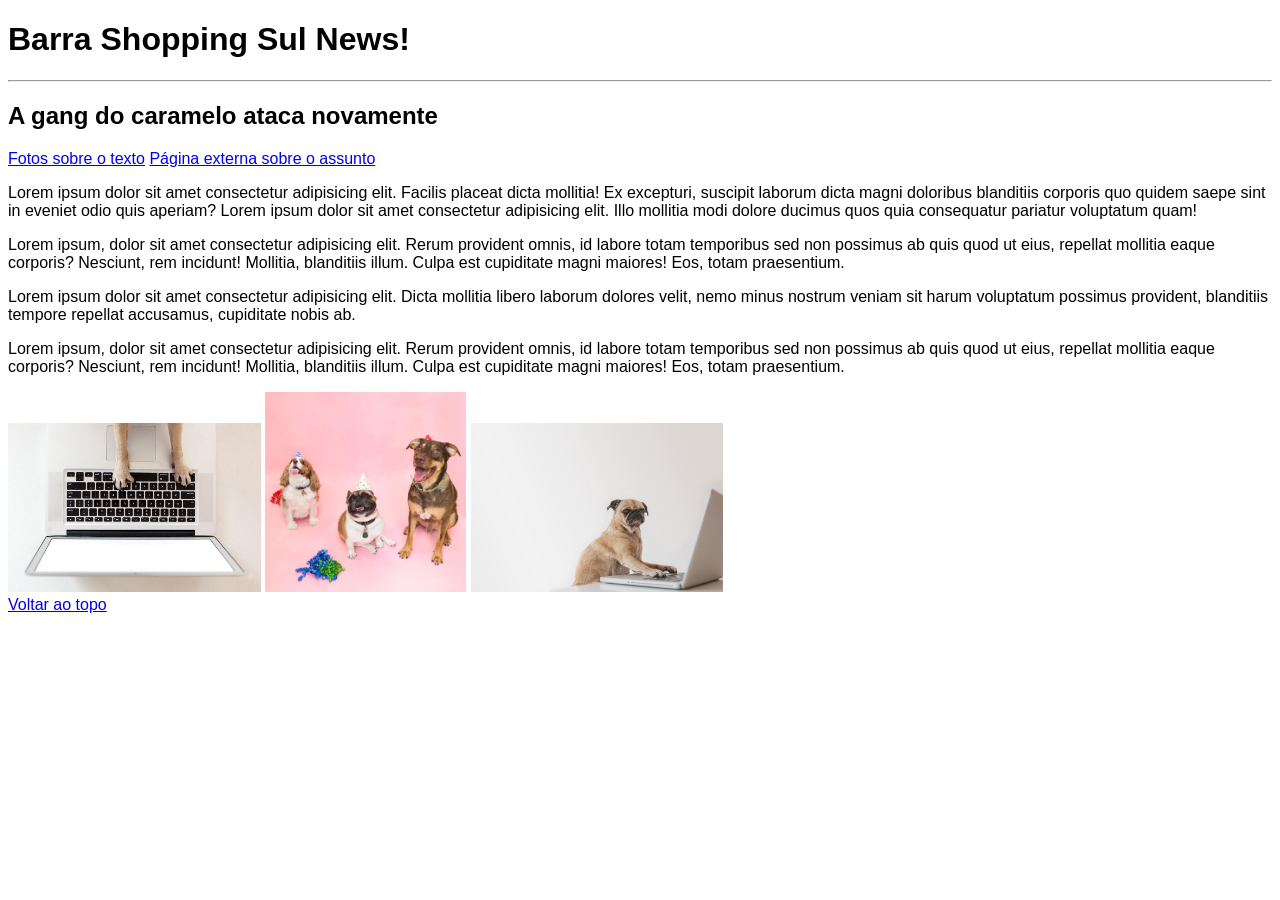
==== 01-BarraSoppingSulNews/pagina1.html @ 89b47701 "Add files via upload" ====
<!DOCTYPE html>
<html lang="pt-br">

<head>
    <meta charset="UTF-8">
    <meta name="viewport" content="width=device-width, initial-scale=1.0">
    <title>Barra Shopping Sul News!</title>
    <link rel="stylesheet" href="style.css">
</head>

<body>
    <header>
        <h1>Barra Shopping Sul News!</h1>
    </header>
    <hr>

    <body>
        <div class="titulo-materia">
            <h2>A gang do caramelo ataca novamente</h2>
            <a href="#div-img">Fotos sobre o texto</a> 
            <a href="#">Página externa sobre o assunto</a>
        </div>
        <div class="corpo-texto">
            <p>Lorem ipsum dolor sit amet consectetur adipisicing elit. Facilis placeat dicta mollitia! Ex excepturi,
                suscipit laborum dicta magni doloribus blanditiis corporis quo quidem saepe sint in eveniet odio quis
                aperiam? Lorem ipsum dolor sit amet consectetur adipisicing elit. Illo mollitia modi dolore ducimus quos
                quia consequatur pariatur voluptatum quam!</p>
            <p>Lorem ipsum, dolor sit amet consectetur adipisicing elit. Rerum provident omnis, id labore totam
                temporibus
                sed non possimus ab quis quod ut eius, repellat mollitia eaque corporis? Nesciunt, rem incidunt!
                Mollitia,
                blanditiis illum. Culpa est cupiditate magni maiores! Eos, totam praesentium.</p>
            <p>Lorem ipsum dolor sit amet consectetur adipisicing elit. Dicta mollitia libero laborum dolores velit,
                nemo
                minus nostrum veniam sit harum voluptatum possimus provident, blanditiis tempore repellat accusamus,
                cupiditate nobis ab.</p>
            <p>Lorem ipsum, dolor sit amet consectetur adipisicing elit. Rerum provident omnis, id labore totam
                temporibus
                sed non possimus ab quis quod ut eius, repellat mollitia eaque corporis? Nesciunt, rem incidunt!
                Mollitia,
                blanditiis illum. Culpa est cupiditate magni maiores! Eos, totam praesentium.</p>
        </div>
        <div class="div-imagem-texto" id="div-img">
            <img src="img/dog1.jpg" alt="patas de cao caremelo digitando em um laptop" class="imagem-texto">
            <img src="img/festa.jpg" alt="caes em uma festa" class="imagem-texto">
            <img src="img/pug.jpg" alt="pug na frente de um laptop" class="imagem-texto">
        </div>
        <a href="#">Voltar ao topo</a>
    </body>
</body>

</html>
---- 01-BarraSoppingSulNews/style.css ----
body {
    font-family: 'Segoe UI', Tahoma, Geneva, Verdana, sans-serif;
}

.imagem-texto {
    max-width: 20%;
    max-height: 200px;
}
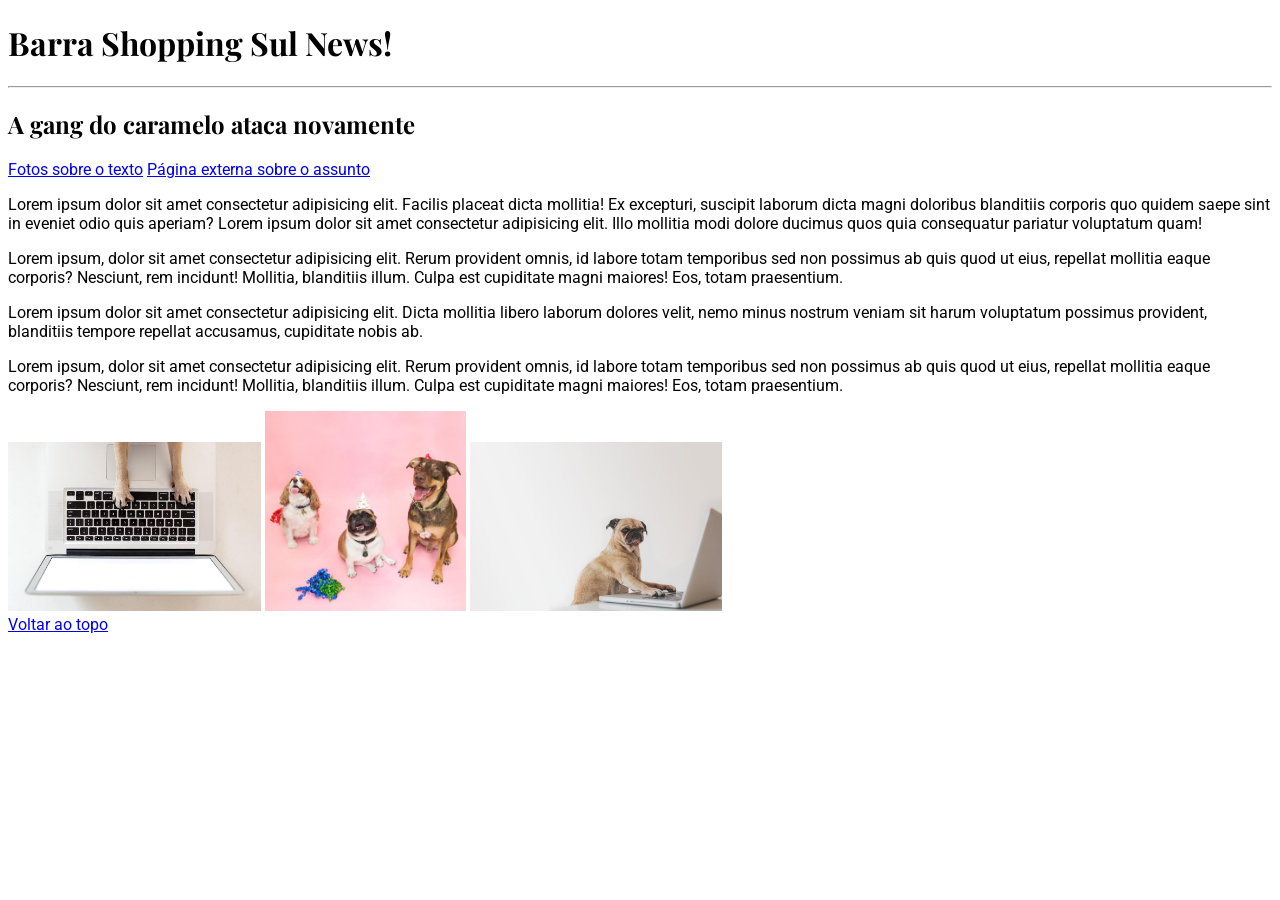
==== commit a820d7b8: "adiciona fonte css" ====
--- a/01-BarraSoppingSulNews/pagina1.html
+++ b/01-BarraSoppingSulNews/pagina1.html
@@ -5,7 +5,8 @@
     <meta charset="UTF-8">
     <meta name="viewport" content="width=device-width, initial-scale=1.0">
     <title>Barra Shopping Sul News!</title>
-    <link rel="stylesheet" href="style.css">
+    <!-- importa css -->
+    <link rel="stylesheet" href="css/style.css">
 </head>
 
 <body>
--- a/01-BarraSoppingSulNews/css/style.css
+++ b/01-BarraSoppingSulNews/css/style.css
@@ -0,0 +1,34 @@
+
+/* CSS GERAL */
+/* importa fonte google */
+@import url('https://fonts.googleapis.com/css2?family=Playfair+Display:wght@400;700&family=Roboto:wght@400;700&display=swap');
+
+/* variaveis */
+:root {
+--fonte-titulo:'Playfair Display', serif;
+--fonte-corpo:'Roboto', sans-serif;
+}
+
+h1,h2,h3,h4,h5,h6 {
+    font-family: var(--fonte-titulo);
+}
+
+body {
+    font-family: var(--fonte-corpo);
+
+}
+
+/* tabelas */
+th,
+td {
+    padding: 5px;
+    text-align: left;
+    border: solid 1px;    
+}
+
+/* CSS PAGINA 1 */
+/* imagem pagina1 */
+.imagem-texto {
+    max-width: 20%;
+    max-height: 200px;
+}
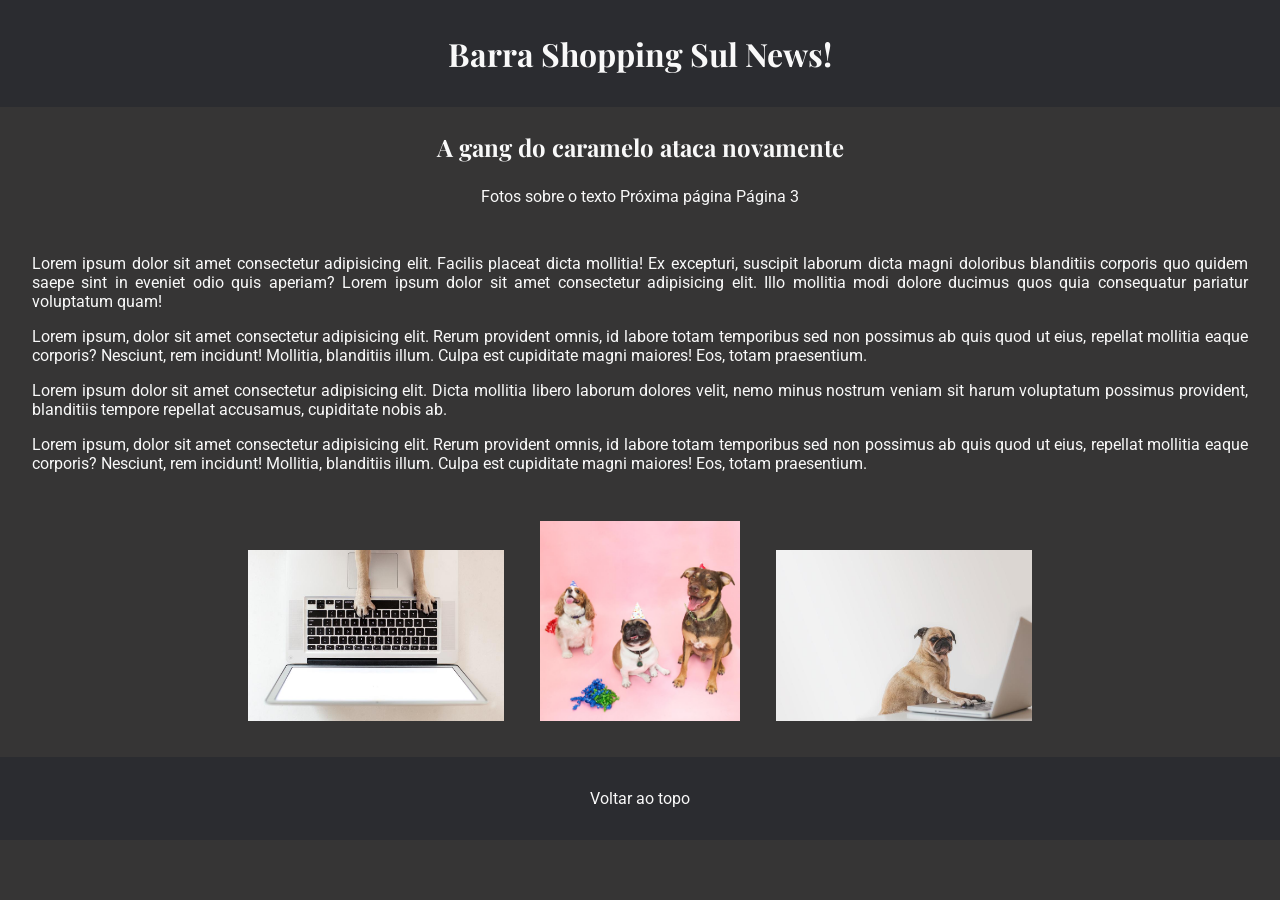
==== commit 40df15f9: "atualiza css pagina 1" ====
--- a/01-BarraSoppingSulNews/pagina1.html
+++ b/01-BarraSoppingSulNews/pagina1.html
@@ -13,41 +13,47 @@
     <header>
         <h1>Barra Shopping Sul News!</h1>
     </header>
-    <hr>
-
-    <body>
-        <div class="titulo-materia">
-            <h2>A gang do caramelo ataca novamente</h2>
-            <a href="#div-img">Fotos sobre o texto</a> 
-            <a href="#">Página externa sobre o assunto</a>
+    <main>
+        <div class="materia">
+            <div class="titulo-materia">
+                <h2>A gang do caramelo ataca novamente</h2>
+                <a href="#div-img">Fotos sobre o texto</a>
+                <a href="pagina2.html">Próxima página</a>
+                <a href="pagina3.html">Página 3</a>
+            </div>
+            <div class="corpo-texto">
+                <p>Lorem ipsum dolor sit amet consectetur adipisicing elit. Facilis placeat dicta mollitia! Ex
+                    excepturi,
+                    suscipit laborum dicta magni doloribus blanditiis corporis quo quidem saepe sint in eveniet odio
+                    quis
+                    aperiam? Lorem ipsum dolor sit amet consectetur adipisicing elit. Illo mollitia modi dolore ducimus
+                    quos
+                    quia consequatur pariatur voluptatum quam!</p>
+                <p>Lorem ipsum, dolor sit amet consectetur adipisicing elit. Rerum provident omnis, id labore totam
+                    temporibus
+                    sed non possimus ab quis quod ut eius, repellat mollitia eaque corporis? Nesciunt, rem incidunt!
+                    Mollitia,
+                    blanditiis illum. Culpa est cupiditate magni maiores! Eos, totam praesentium.</p>
+                <p>Lorem ipsum dolor sit amet consectetur adipisicing elit. Dicta mollitia libero laborum dolores velit,
+                    nemo
+                    minus nostrum veniam sit harum voluptatum possimus provident, blanditiis tempore repellat accusamus,
+                    cupiditate nobis ab.</p>
+                <p>Lorem ipsum, dolor sit amet consectetur adipisicing elit. Rerum provident omnis, id labore totam
+                    temporibus
+                    sed non possimus ab quis quod ut eius, repellat mollitia eaque corporis? Nesciunt, rem incidunt!
+                    Mollitia,
+                    blanditiis illum. Culpa est cupiditate magni maiores! Eos, totam praesentium.</p>
+            </div>
+            <div class="div-imagem-texto" id="div-img">
+                <img src="img/dog1.jpg" alt="patas de cao caremelo digitando em um laptop" class="imagem-texto">
+                <img src="img/festa.jpg" alt="caes em uma festa" class="imagem-texto">
+                <img src="img/pug.jpg" alt="pug na frente de um laptop" class="imagem-texto">
+            </div>
         </div>
-        <div class="corpo-texto">
-            <p>Lorem ipsum dolor sit amet consectetur adipisicing elit. Facilis placeat dicta mollitia! Ex excepturi,
-                suscipit laborum dicta magni doloribus blanditiis corporis quo quidem saepe sint in eveniet odio quis
-                aperiam? Lorem ipsum dolor sit amet consectetur adipisicing elit. Illo mollitia modi dolore ducimus quos
-                quia consequatur pariatur voluptatum quam!</p>
-            <p>Lorem ipsum, dolor sit amet consectetur adipisicing elit. Rerum provident omnis, id labore totam
-                temporibus
-                sed non possimus ab quis quod ut eius, repellat mollitia eaque corporis? Nesciunt, rem incidunt!
-                Mollitia,
-                blanditiis illum. Culpa est cupiditate magni maiores! Eos, totam praesentium.</p>
-            <p>Lorem ipsum dolor sit amet consectetur adipisicing elit. Dicta mollitia libero laborum dolores velit,
-                nemo
-                minus nostrum veniam sit harum voluptatum possimus provident, blanditiis tempore repellat accusamus,
-                cupiditate nobis ab.</p>
-            <p>Lorem ipsum, dolor sit amet consectetur adipisicing elit. Rerum provident omnis, id labore totam
-                temporibus
-                sed non possimus ab quis quod ut eius, repellat mollitia eaque corporis? Nesciunt, rem incidunt!
-                Mollitia,
-                blanditiis illum. Culpa est cupiditate magni maiores! Eos, totam praesentium.</p>
-        </div>
-        <div class="div-imagem-texto" id="div-img">
-            <img src="img/dog1.jpg" alt="patas de cao caremelo digitando em um laptop" class="imagem-texto">
-            <img src="img/festa.jpg" alt="caes em uma festa" class="imagem-texto">
-            <img src="img/pug.jpg" alt="pug na frente de um laptop" class="imagem-texto">
-        </div>
-        <a href="#">Voltar ao topo</a>
-    </body>
+        <footer>
+            <a href="#">Voltar ao topo</a>
+        </footer>
+</body>
 </body>
 
 </html>
--- a/01-BarraSoppingSulNews/css/style.css
+++ b/01-BarraSoppingSulNews/css/style.css
@@ -1,29 +1,67 @@
-
 /* CSS GERAL */
 /* importa fonte google */
 @import url('https://fonts.googleapis.com/css2?family=Playfair+Display:wght@400;700&family=Roboto:wght@400;700&display=swap');
 
 /* variaveis */
 :root {
---fonte-titulo:'Playfair Display', serif;
---fonte-corpo:'Roboto', sans-serif;
+    --preto: #2B2C30;
+    --amarelo-escuro: #D09566;
+    --vermelho: #CB492B;
+    --cinza-escuro: #363535;
+    --azul-claro: #A4BFC1;
+    --branco: #F9F9F9;
+    --gradiente: linear-gradient(to bottom, #2B2C30, #F9F9F9);
+
+    --fonte-titulo: 'Playfair Display', serif;
+    --fonte-corpo: 'Roboto', sans-serif;
 }
 
-h1,h2,h3,h4,h5,h6 {
+h1,
+h2,
+h3,
+h4,
+h5,
+h6 {
     font-family: var(--fonte-titulo);
+    margin: 0;
+    padding: 1em;
+    text-align: center;
 }
 
 body {
+    color: var(--branco);
     font-family: var(--fonte-corpo);
-
+    margin: 0;
+    align-items: center;
+    background-color: var(--cinza-escuro);
 }
 
+header {
+    background-color: var(--preto);
+    color: var(--branco);
+    margin: 0;
+}
+
+footer {
+    background-color: var(--preto);
+    padding: 2em;
+    text-align: center;
+}
+
+/* links */
+a {
+    text-decoration: none;
+    color: var(--branco);
+}
+a:hover {
+    color: var(--azul-claro);
+}
 /* tabelas */
 th,
 td {
     padding: 5px;
     text-align: left;
-    border: solid 1px;    
+    border: solid 1px;
 }
 
 /* CSS PAGINA 1 */
@@ -31,4 +69,22 @@
 .imagem-texto {
     max-width: 20%;
     max-height: 200px;
+}
+
+.materia {
+    /* align-items: center; */
+}
+
+.div-imagem-texto,
+.titulo-materia {
+    text-align: center;
+}
+
+.imagem-texto {
+   padding: 0 1em 2em 1em; 
+}
+
+.corpo-texto {
+    text-align: justify;
+    padding: 2em;
 }
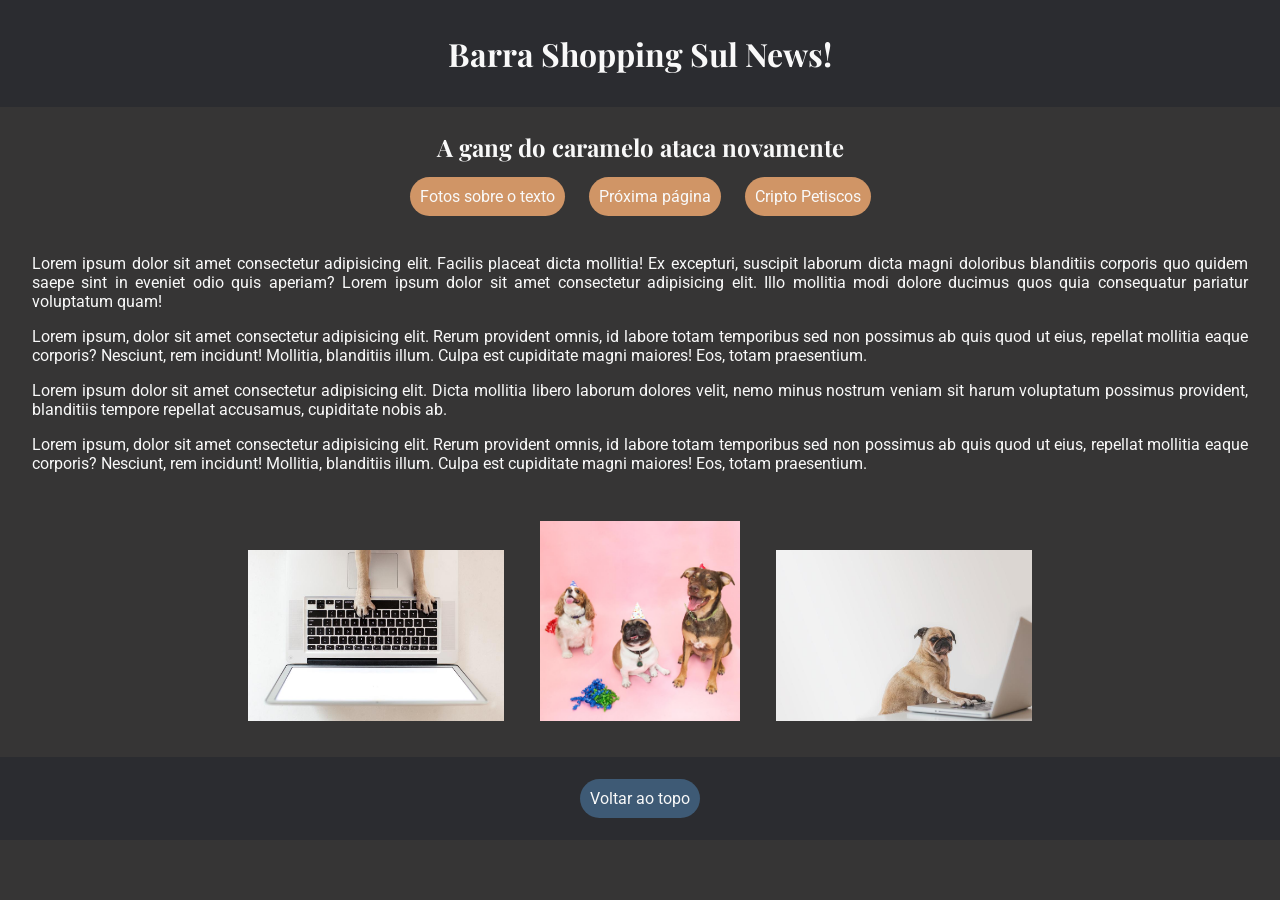
==== commit c3fb493a: "atualiza css pagina 2" ====
--- a/01-BarraSoppingSulNews/pagina1.html
+++ b/01-BarraSoppingSulNews/pagina1.html
@@ -17,9 +17,9 @@
         <div class="materia">
             <div class="titulo-materia">
                 <h2>A gang do caramelo ataca novamente</h2>
-                <a href="#div-img">Fotos sobre o texto</a>
-                <a href="pagina2.html">Próxima página</a>
-                <a href="pagina3.html">Página 3</a>
+                <a class="link-btn" href="#div-img">Fotos sobre o texto</a>
+                <a class="link-btn" href="pagina2.html">Próxima página</a>
+                <a class="link-btn" href="pagina3.html">Cripto Petiscos</a>
             </div>
             <div class="corpo-texto">
                 <p>Lorem ipsum dolor sit amet consectetur adipisicing elit. Facilis placeat dicta mollitia! Ex
@@ -51,7 +51,7 @@
             </div>
         </div>
         <footer>
-            <a href="#">Voltar ao topo</a>
+            <a href="#" class="link-btn">Voltar ao topo</a>
         </footer>
 </body>
 </body>
--- a/01-BarraSoppingSulNews/css/style.css
+++ b/01-BarraSoppingSulNews/css/style.css
@@ -6,9 +6,11 @@
 :root {
     --preto: #2B2C30;
     --amarelo-escuro: #D09566;
+    --laranja-claro: #eba165;
     --vermelho: #CB492B;
     --cinza-escuro: #363535;
-    --azul-claro: #A4BFC1;
+    --azul-medio: #3e5a75;
+    --azul-claro: #4679a8;
     --branco: #F9F9F9;
     --gradiente: linear-gradient(to bottom, #2B2C30, #F9F9F9);
 
@@ -53,9 +55,26 @@
     text-decoration: none;
     color: var(--branco);
 }
-a:hover {
-    color: var(--azul-claro);
+
+/* botoes */
+.link-btn {
+    background-color: var(--amarelo-escuro);
+    border-radius: 100px;
+    padding: 10px;
+    margin: 10px;
 }
+.link-btn:hover {
+    background-color: var(--laranja-claro);
+}
+
+footer .link-btn {
+background-color: var(--azul-medio);
+}
+
+footer .link-btn:hover {
+    background-color: var(--azul-claro);
+    }
+
 /* tabelas */
 th,
 td {
@@ -64,15 +83,14 @@
     border: solid 1px;
 }
 
+dd, dt, li {
+    padding: 5px;
+}
+
 /* CSS PAGINA 1 */
-/* imagem pagina1 */
 .imagem-texto {
     max-width: 20%;
     max-height: 200px;
-}
-
-.materia {
-    /* align-items: center; */
 }
 
 .div-imagem-texto,
@@ -87,4 +105,10 @@
 .corpo-texto {
     text-align: justify;
     padding: 2em;
+}
+
+/* CSS PAGINA 2 */
+.div-tabela {
+    margin: 0 auto; 
+    max-width: 50%;
 }
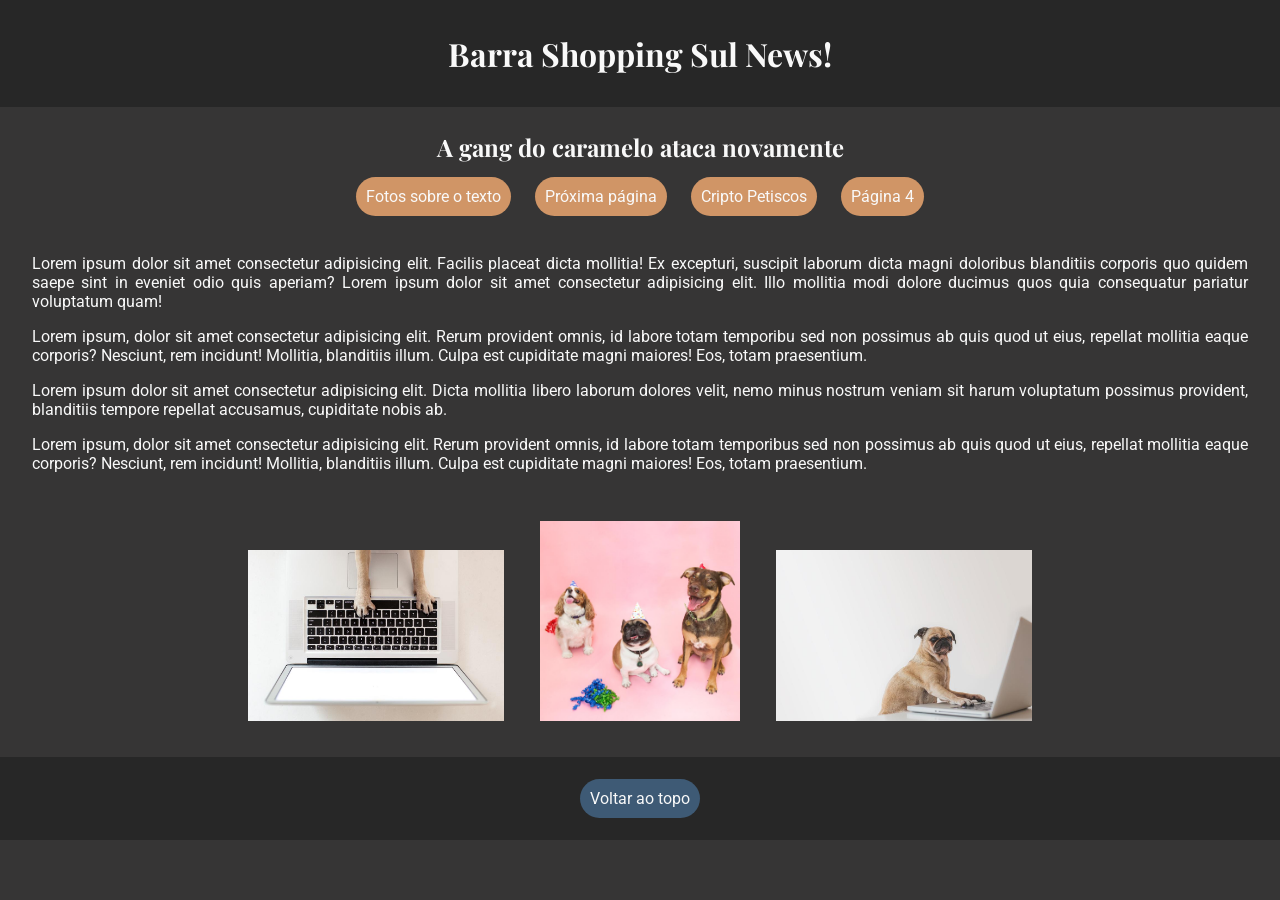
==== commit 96ab37b1: "criando pagina de formulario" ====
--- a/01-BarraSoppingSulNews/pagina1.html
+++ b/01-BarraSoppingSulNews/pagina1.html
@@ -4,7 +4,7 @@
 <head>
     <meta charset="UTF-8">
     <meta name="viewport" content="width=device-width, initial-scale=1.0">
-    <title>Barra Shopping Sul News!</title>
+    <title>Barra Shopping Sul News</title>
     <!-- importa css -->
     <link rel="stylesheet" href="css/style.css">
 </head>
@@ -20,6 +20,7 @@
                 <a class="link-btn" href="#div-img">Fotos sobre o texto</a>
                 <a class="link-btn" href="pagina2.html">Próxima página</a>
                 <a class="link-btn" href="pagina3.html">Cripto Petiscos</a>
+                <a class="link-btn" href="pagina4.html">Página 4</a>
             </div>
             <div class="corpo-texto">
                 <p>Lorem ipsum dolor sit amet consectetur adipisicing elit. Facilis placeat dicta mollitia! Ex
@@ -30,7 +31,7 @@
                     quos
                     quia consequatur pariatur voluptatum quam!</p>
                 <p>Lorem ipsum, dolor sit amet consectetur adipisicing elit. Rerum provident omnis, id labore totam
-                    temporibus
+                    temporibu
                     sed non possimus ab quis quod ut eius, repellat mollitia eaque corporis? Nesciunt, rem incidunt!
                     Mollitia,
                     blanditiis illum. Culpa est cupiditate magni maiores! Eos, totam praesentium.</p>
@@ -50,9 +51,10 @@
                 <img src="img/pug.jpg" alt="pug na frente de um laptop" class="imagem-texto">
             </div>
         </div>
-        <footer>
-            <a href="#" class="link-btn">Voltar ao topo</a>
-        </footer>
+    </main>
+    <footer>
+        <a href="#" class="link-btn">Voltar ao topo</a>
+    </footer>
 </body>
 </body>
 
--- a/01-BarraSoppingSulNews/css/style.css
+++ b/01-BarraSoppingSulNews/css/style.css
@@ -4,7 +4,7 @@
 
 /* variaveis */
 :root {
-    --preto: #2B2C30;
+    --preto: #272727;
     --amarelo-escuro: #D09566;
     --laranja-claro: #eba165;
     --vermelho: #CB492B;
@@ -87,6 +87,26 @@
     padding: 5px;
 }
 
+/* formulario */
+form {
+    padding: 5em;
+    text-align: center;
+}
+.form-label {
+    display: none;
+}
+
+.form-input {
+    margin: 1em;
+    padding: 10px;
+    border-radius: 100px;
+}
+
+input{
+    border: none;
+}
+
+
 /* CSS PAGINA 1 */
 .imagem-texto {
     max-width: 20%;
@@ -111,4 +131,10 @@
 .div-tabela {
     margin: 0 auto; 
     max-width: 50%;
-}+}
+
+/* CSS PAGINA 3 */
+.tabela table {
+    margin: 0 auto; 
+}
+
